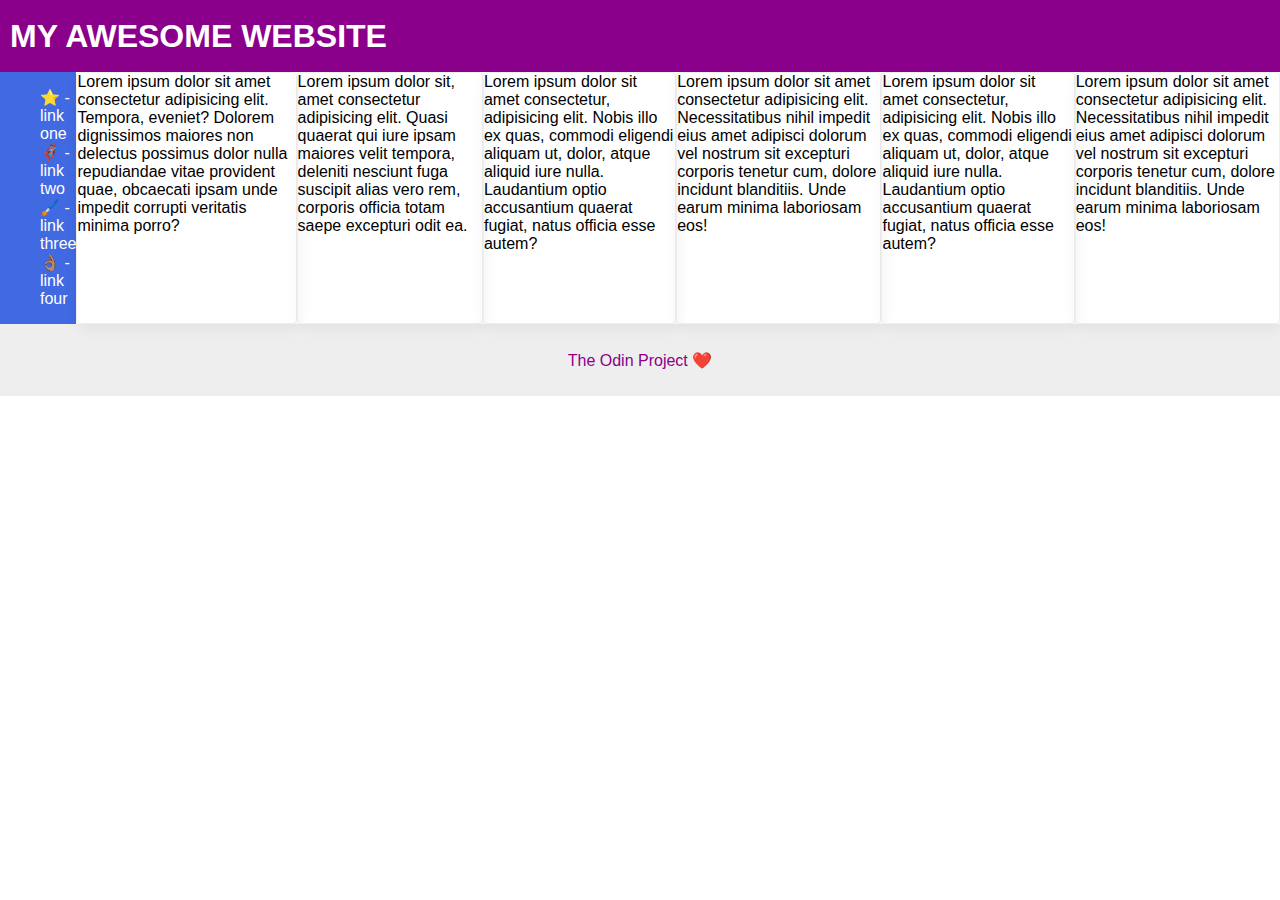
==== flex/07-flex-layout-2/index.html @ 3f366b73 "added div in html and css adjustement" ====
<!DOCTYPE html>
<html lang="en">
  <head>
    <meta charset="UTF-8">
    <meta http-equiv="X-UA-Compatible" content="IE=edge">
    <meta name="viewport" content="width=device-width, initial-scale=1.0">
    <title>The Holy Grail</title>
    <link rel="stylesheet" href="style.css">
  </head>
  <body>
    <div class="header">
      MY AWESOME WEBSITE
    </div>
    <div class="content">
      <div class="sidebar">
        <ul>
          <li><a href="#">⭐ - link one</a></li>
          <li><a href="#">🦸🏽‍♂️ - link two</a></li>
          <li><a href="#">🖌️ - link three</a></li>
          <li><a href="#">👌🏽 - link four</a></li>
        </ul>
      </div>
    
      <div class="card">Lorem ipsum dolor sit amet consectetur adipisicing elit. Tempora, eveniet? Dolorem dignissimos maiores non delectus possimus dolor nulla repudiandae vitae provident quae, obcaecati ipsam unde impedit corrupti veritatis minima porro?</div>
      <div class="card">Lorem ipsum dolor sit, amet consectetur adipisicing elit. Quasi quaerat qui iure ipsam maiores velit tempora, deleniti nesciunt fuga suscipit alias vero rem, corporis officia totam saepe excepturi odit ea.</div>
      <div class="card">Lorem ipsum dolor sit amet consectetur, adipisicing elit. Nobis illo ex quas, commodi eligendi aliquam ut, dolor, atque aliquid iure nulla. Laudantium optio accusantium quaerat fugiat, natus officia esse autem?</div>
      <div class="card">Lorem ipsum dolor sit amet consectetur adipisicing elit. Necessitatibus nihil impedit eius amet adipisci dolorum vel nostrum sit excepturi corporis tenetur cum, dolore incidunt blanditiis. Unde earum minima laboriosam eos!</div>
      <div class="card">Lorem ipsum dolor sit amet consectetur, adipisicing elit. Nobis illo ex quas, commodi eligendi aliquam ut, dolor, atque aliquid iure nulla. Laudantium optio accusantium quaerat fugiat, natus officia esse autem?</div>
      <div class="card">Lorem ipsum dolor sit amet consectetur adipisicing elit. Necessitatibus nihil impedit eius amet adipisci dolorum vel nostrum sit excepturi corporis tenetur cum, dolore incidunt blanditiis. Unde earum minima laboriosam eos!</div>
    </div>
    <div class="footer">
      The Odin Project ❤️
    </div>
  </body>
</html>
---- flex/07-flex-layout-2/style.css ----
body {
  font-family: -apple-system, BlinkMacSystemFont, 'Segoe UI', Roboto, Oxygen, Ubuntu, Cantarell, 'Open Sans', 'Helvetica Neue', sans-serif;
  margin: 0;
  min-height: 100vh;
}

.header {
  height: 72px;
  background: darkmagenta;
  color: white;
  font-size: 32px;
  font-weight: 900;
  display: flex;
  align-items: center;
  padding-left: 10px;
}

.footer {
  height: 72px;
  background: #eee;
  color: darkmagenta;
  display: flex;
  align-items: center;
  justify-content: center;
}

.sidebar {
  width: 300px;
  background: royalblue;
}

.card {
  border: 1px solid #eee;
  box-shadow: 2px 4px 16px rgba(0,0,0,.06);
  border-radius: 4px;
  display: flex;
  flex-wrap: wrap;
}

.content {
  display: flex;
}

ul {
  list-style: none;
}

a {
  text-decoration: none;
  color: white;
}
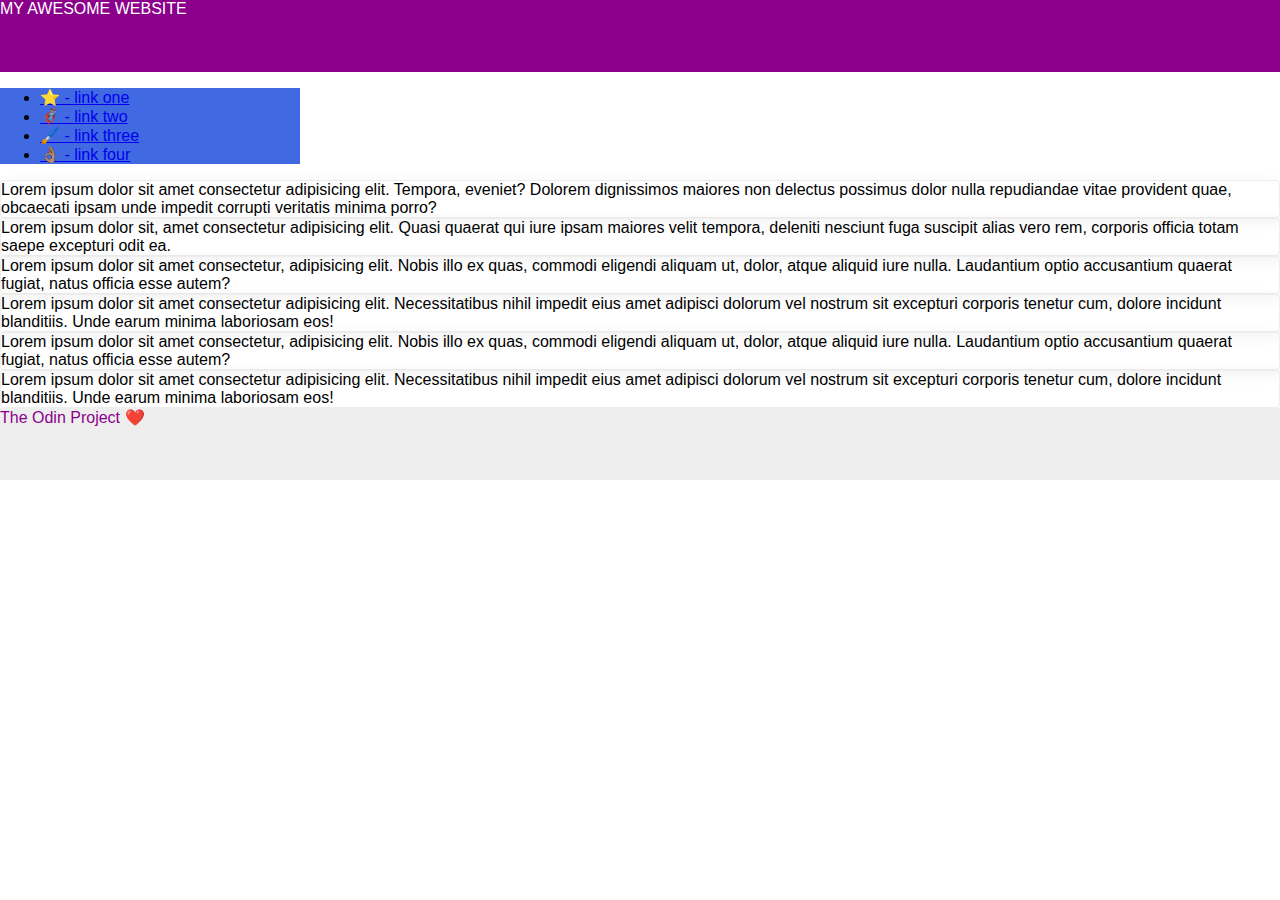
==== commit 9e245649: "reverted all to original code" ====
--- a/flex/07-flex-layout-2/index.html
+++ b/flex/07-flex-layout-2/index.html
@@ -11,23 +11,23 @@
     <div class="header">
       MY AWESOME WEBSITE
     </div>
-    <div class="content">
-      <div class="sidebar">
-        <ul>
-          <li><a href="#">⭐ - link one</a></li>
-          <li><a href="#">🦸🏽‍♂️ - link two</a></li>
-          <li><a href="#">🖌️ - link three</a></li>
-          <li><a href="#">👌🏽 - link four</a></li>
-        </ul>
-      </div>
     
-      <div class="card">Lorem ipsum dolor sit amet consectetur adipisicing elit. Tempora, eveniet? Dolorem dignissimos maiores non delectus possimus dolor nulla repudiandae vitae provident quae, obcaecati ipsam unde impedit corrupti veritatis minima porro?</div>
-      <div class="card">Lorem ipsum dolor sit, amet consectetur adipisicing elit. Quasi quaerat qui iure ipsam maiores velit tempora, deleniti nesciunt fuga suscipit alias vero rem, corporis officia totam saepe excepturi odit ea.</div>
-      <div class="card">Lorem ipsum dolor sit amet consectetur, adipisicing elit. Nobis illo ex quas, commodi eligendi aliquam ut, dolor, atque aliquid iure nulla. Laudantium optio accusantium quaerat fugiat, natus officia esse autem?</div>
-      <div class="card">Lorem ipsum dolor sit amet consectetur adipisicing elit. Necessitatibus nihil impedit eius amet adipisci dolorum vel nostrum sit excepturi corporis tenetur cum, dolore incidunt blanditiis. Unde earum minima laboriosam eos!</div>
-      <div class="card">Lorem ipsum dolor sit amet consectetur, adipisicing elit. Nobis illo ex quas, commodi eligendi aliquam ut, dolor, atque aliquid iure nulla. Laudantium optio accusantium quaerat fugiat, natus officia esse autem?</div>
-      <div class="card">Lorem ipsum dolor sit amet consectetur adipisicing elit. Necessitatibus nihil impedit eius amet adipisci dolorum vel nostrum sit excepturi corporis tenetur cum, dolore incidunt blanditiis. Unde earum minima laboriosam eos!</div>
+    <div class="sidebar">
+      <ul>
+        <li><a href="#">⭐ - link one</a></li>
+        <li><a href="#">🦸🏽‍♂️ - link two</a></li>
+        <li><a href="#">🖌️ - link three</a></li>
+        <li><a href="#">👌🏽 - link four</a></li>
+      </ul>
     </div>
+
+    <div class="card">Lorem ipsum dolor sit amet consectetur adipisicing elit. Tempora, eveniet? Dolorem dignissimos maiores non delectus possimus dolor nulla repudiandae vitae provident quae, obcaecati ipsam unde impedit corrupti veritatis minima porro?</div>
+    <div class="card">Lorem ipsum dolor sit, amet consectetur adipisicing elit. Quasi quaerat qui iure ipsam maiores velit tempora, deleniti nesciunt fuga suscipit alias vero rem, corporis officia totam saepe excepturi odit ea.</div>
+    <div class="card">Lorem ipsum dolor sit amet consectetur, adipisicing elit. Nobis illo ex quas, commodi eligendi aliquam ut, dolor, atque aliquid iure nulla. Laudantium optio accusantium quaerat fugiat, natus officia esse autem?</div>
+    <div class="card">Lorem ipsum dolor sit amet consectetur adipisicing elit. Necessitatibus nihil impedit eius amet adipisci dolorum vel nostrum sit excepturi corporis tenetur cum, dolore incidunt blanditiis. Unde earum minima laboriosam eos!</div>
+    <div class="card">Lorem ipsum dolor sit amet consectetur, adipisicing elit. Nobis illo ex quas, commodi eligendi aliquam ut, dolor, atque aliquid iure nulla. Laudantium optio accusantium quaerat fugiat, natus officia esse autem?</div>
+    <div class="card">Lorem ipsum dolor sit amet consectetur adipisicing elit. Necessitatibus nihil impedit eius amet adipisci dolorum vel nostrum sit excepturi corporis tenetur cum, dolore incidunt blanditiis. Unde earum minima laboriosam eos!</div>
+    
     <div class="footer">
       The Odin Project ❤️
     </div>
--- a/flex/07-flex-layout-2/style.css
+++ b/flex/07-flex-layout-2/style.css
@@ -8,20 +8,12 @@
   height: 72px;
   background: darkmagenta;
   color: white;
-  font-size: 32px;
-  font-weight: 900;
-  display: flex;
-  align-items: center;
-  padding-left: 10px;
 }
 
 .footer {
   height: 72px;
   background: #eee;
   color: darkmagenta;
-  display: flex;
-  align-items: center;
-  justify-content: center;
 }
 
 .sidebar {
@@ -33,19 +25,4 @@
   border: 1px solid #eee;
   box-shadow: 2px 4px 16px rgba(0,0,0,.06);
   border-radius: 4px;
-  display: flex;
-  flex-wrap: wrap;
-}
-
-.content {
-  display: flex;
-}
-
-ul {
-  list-style: none;
-}
-
-a {
-  text-decoration: none;
-  color: white;
 }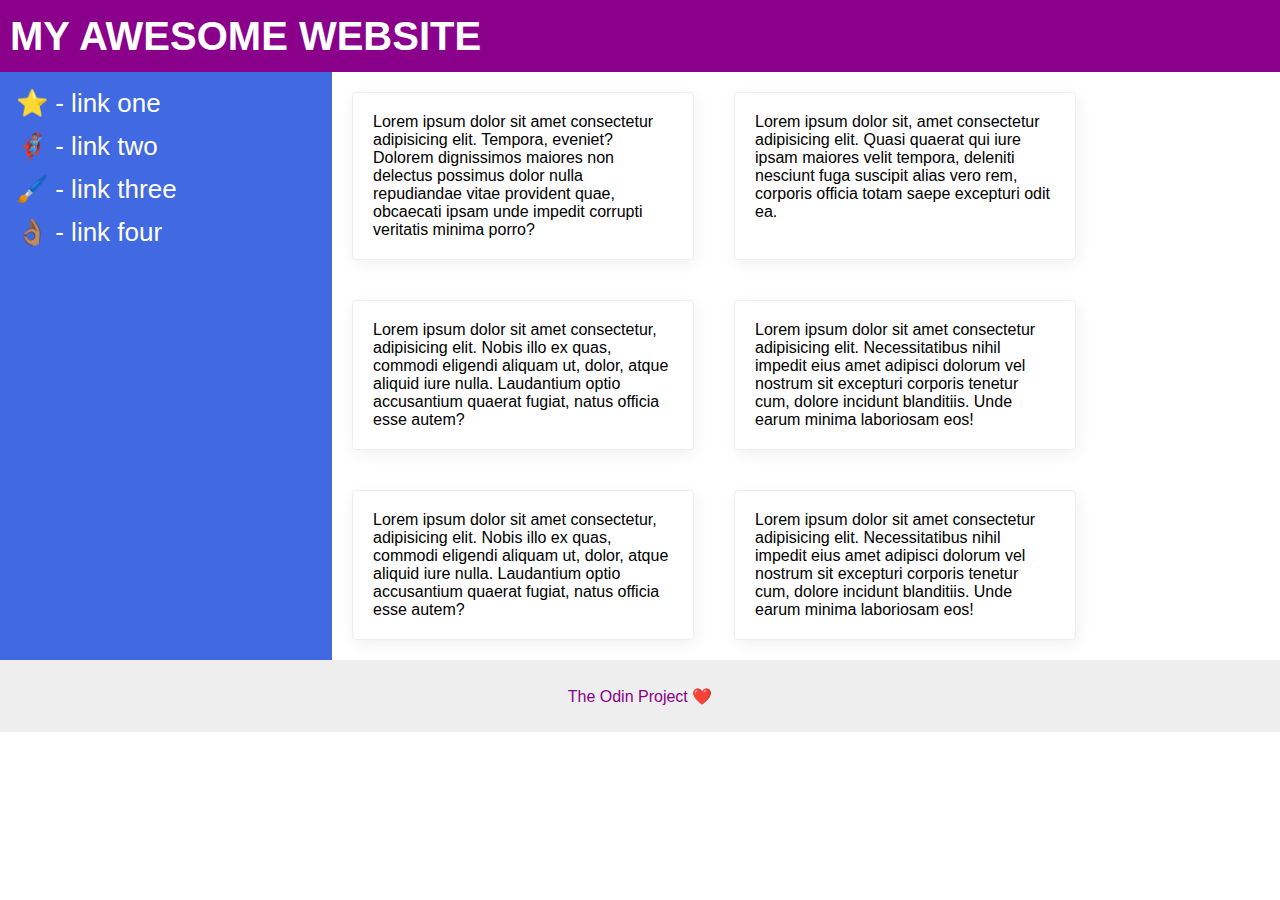
==== commit f89a80a2: "fix css and html" ====
--- a/flex/07-flex-layout-2/index.html
+++ b/flex/07-flex-layout-2/index.html
@@ -11,23 +11,24 @@
     <div class="header">
       MY AWESOME WEBSITE
     </div>
-    
-    <div class="sidebar">
-      <ul>
-        <li><a href="#">⭐ - link one</a></li>
-        <li><a href="#">🦸🏽‍♂️ - link two</a></li>
-        <li><a href="#">🖌️ - link three</a></li>
-        <li><a href="#">👌🏽 - link four</a></li>
-      </ul>
+    <div class="body">
+      <div class="sidebar">
+        <ul> 
+          <li><a href="#">⭐ - link one</a></li>
+          <li><a href="#">🦸🏽‍♂️ - link two</a></li>
+          <li><a href="#">🖌️ - link three</a></li>
+          <li><a href="#">👌🏽 - link four</a></li>
+        </ul>
+      </div>
+      <div class="collection">
+        <div class="card">Lorem ipsum dolor sit amet consectetur adipisicing elit. Tempora, eveniet? Dolorem dignissimos maiores non delectus possimus dolor nulla repudiandae vitae provident quae, obcaecati ipsam unde impedit corrupti veritatis minima porro?</div>
+        <div class="card">Lorem ipsum dolor sit, amet consectetur adipisicing elit. Quasi quaerat qui iure ipsam maiores velit tempora, deleniti nesciunt fuga suscipit alias vero rem, corporis officia totam saepe excepturi odit ea.</div>
+        <div class="card">Lorem ipsum dolor sit amet consectetur, adipisicing elit. Nobis illo ex quas, commodi eligendi aliquam ut, dolor, atque aliquid iure nulla. Laudantium optio accusantium quaerat fugiat, natus officia esse autem?</div>
+        <div class="card">Lorem ipsum dolor sit amet consectetur adipisicing elit. Necessitatibus nihil impedit eius amet adipisci dolorum vel nostrum sit excepturi corporis tenetur cum, dolore incidunt blanditiis. Unde earum minima laboriosam eos!</div>
+        <div class="card">Lorem ipsum dolor sit amet consectetur, adipisicing elit. Nobis illo ex quas, commodi eligendi aliquam ut, dolor, atque aliquid iure nulla. Laudantium optio accusantium quaerat fugiat, natus officia esse autem?</div>
+        <div class="card">Lorem ipsum dolor sit amet consectetur adipisicing elit. Necessitatibus nihil impedit eius amet adipisci dolorum vel nostrum sit excepturi corporis tenetur cum, dolore incidunt blanditiis. Unde earum minima laboriosam eos!</div>
+      </div>
     </div>
-
-    <div class="card">Lorem ipsum dolor sit amet consectetur adipisicing elit. Tempora, eveniet? Dolorem dignissimos maiores non delectus possimus dolor nulla repudiandae vitae provident quae, obcaecati ipsam unde impedit corrupti veritatis minima porro?</div>
-    <div class="card">Lorem ipsum dolor sit, amet consectetur adipisicing elit. Quasi quaerat qui iure ipsam maiores velit tempora, deleniti nesciunt fuga suscipit alias vero rem, corporis officia totam saepe excepturi odit ea.</div>
-    <div class="card">Lorem ipsum dolor sit amet consectetur, adipisicing elit. Nobis illo ex quas, commodi eligendi aliquam ut, dolor, atque aliquid iure nulla. Laudantium optio accusantium quaerat fugiat, natus officia esse autem?</div>
-    <div class="card">Lorem ipsum dolor sit amet consectetur adipisicing elit. Necessitatibus nihil impedit eius amet adipisci dolorum vel nostrum sit excepturi corporis tenetur cum, dolore incidunt blanditiis. Unde earum minima laboriosam eos!</div>
-    <div class="card">Lorem ipsum dolor sit amet consectetur, adipisicing elit. Nobis illo ex quas, commodi eligendi aliquam ut, dolor, atque aliquid iure nulla. Laudantium optio accusantium quaerat fugiat, natus officia esse autem?</div>
-    <div class="card">Lorem ipsum dolor sit amet consectetur adipisicing elit. Necessitatibus nihil impedit eius amet adipisci dolorum vel nostrum sit excepturi corporis tenetur cum, dolore incidunt blanditiis. Unde earum minima laboriosam eos!</div>
-    
     <div class="footer">
       The Odin Project ❤️
     </div>
--- a/flex/07-flex-layout-2/style.css
+++ b/flex/07-flex-layout-2/style.css
@@ -2,27 +2,67 @@
   font-family: -apple-system, BlinkMacSystemFont, 'Segoe UI', Roboto, Oxygen, Ubuntu, Cantarell, 'Open Sans', 'Helvetica Neue', sans-serif;
   margin: 0;
   min-height: 100vh;
+  display: flex;
+  flex-direction: column;
 }
 
 .header {
   height: 72px;
   background: darkmagenta;
   color: white;
+  display: flex;
+  font-size: 40px;
+  font-weight: 900;
+  align-items: center;
+  padding-left: 10px;
 }
 
 .footer {
   height: 72px;
   background: #eee;
   color: darkmagenta;
+  display: flex;
+  align-items: center;
+  justify-content: center;
 }
 
 .sidebar {
   width: 300px;
   background: royalblue;
+  display: flex;
+  flex-shrink: 0;
+  padding: 16px;
 }
 
 .card {
   border: 1px solid #eee;
   box-shadow: 2px 4px 16px rgba(0,0,0,.06);
   border-radius: 4px;
+  padding: 20px;
+  margin: 20px;
+  width: 300px;
+}
+
+li {
+  list-style: none;
+  margin-bottom: 12px;
+}
+ul{
+  margin: 0;
+  padding: 0;
+}
+
+a{
+  color: white;
+  text-decoration: none;
+  font-size: 26px;
+}
+
+.body {
+  display: flex;
+}
+
+.collection {
+  display: flex;
+  flex-wrap: wrap;
 }